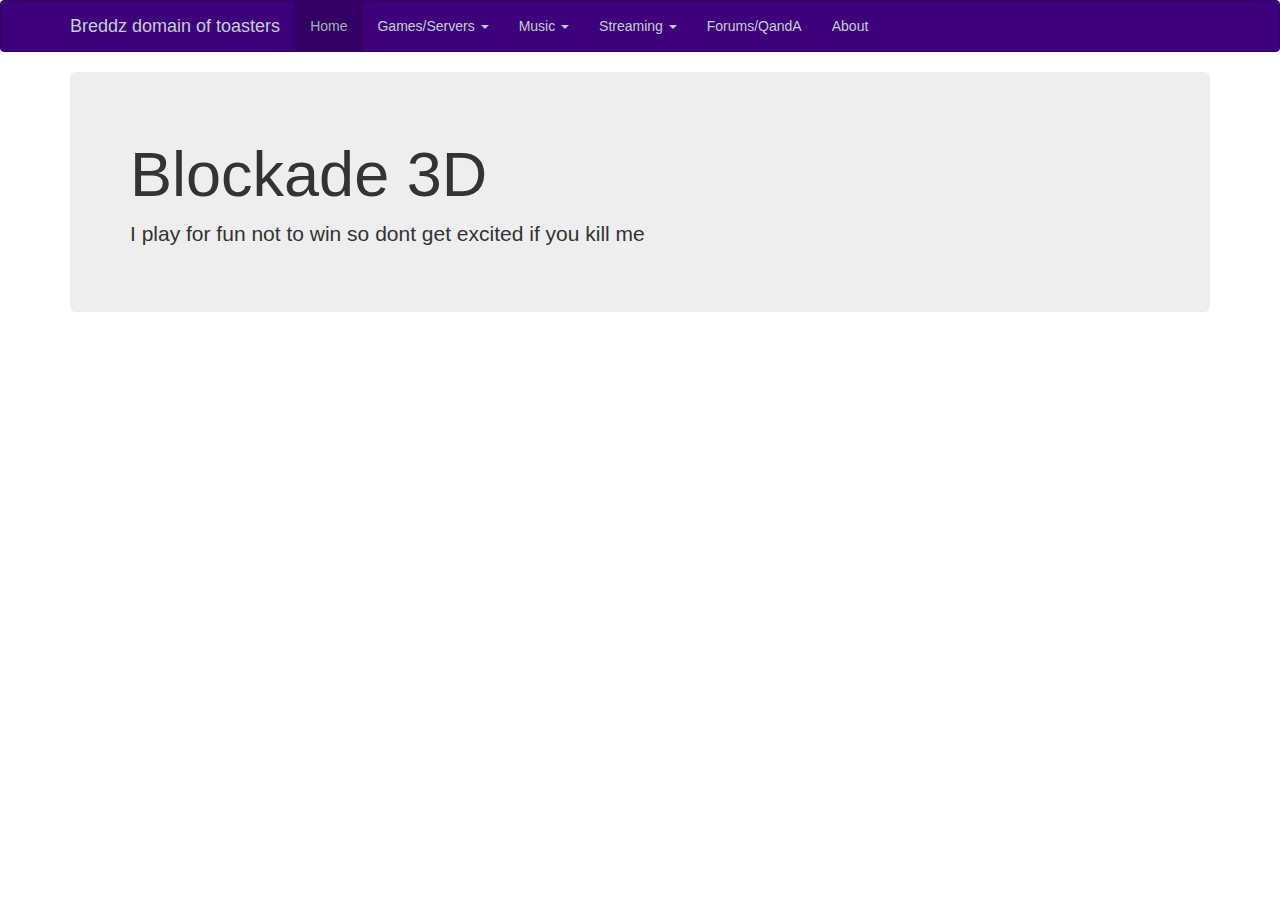
==== blockade.html @ 380766cc "initial commit" ====
<!DOCTYPE html>
<html>
<head>
  <title>specBedds domain</title>
  <meta name="viewport" content="width=device-width, initial-scale=1.0">
  <link href = "css/bootstrap.min.css" rel = "stylesheet">
  <link href = "css/styles.css" rel = "stylesheet">
</head>

<body>
  <div class = "navbar navbar-default nvabar-static-top">
    <div class = "container">
      <a href = "#" class = "navbar-brand">Breddz domain of toasters</a>
      <button class = "navbar-toggle" data-toggle = "collapse" data-target = ".navHeaderCollapse">
        <span class = "icon-bar"></span>
        <span class = "icon-bar"></span>
        <span class = "icon-bar"></span>
      </button>
      <div class = "collapse navbar-collapse navHeaderCollapse">

        <ul class = "nav navbar-nav navbar-left">

          <li class = "active"><a href = "index.html">Home</a></li>
          <li class = "dropdown">

            <a href = "#" class = "dropdown-toggle" data-toggle = "dropdown">Games/Servers <b class = "caret"></b></a>

            <ul class = "dropdown-menu">

              <li><a href = "dayz.html">DayZ</a></li>
              <li><a href = "minecraft.html">Minecraft</a></li>
              <li><a href = "gmod.html">Gmod</a></li>
              <li><a href = "blockade.html">Blockade 3D</a></li>
              <li><a href = "civilization.html">Civilization</a></li>
              <li><a href = "herosandgenerals.html">Heros and Generals</a></li>
              <li><a href = "sims.html">Sims 3</a></li>
              


            </ul>
          </li>
          <li class = "dropdown">

            <a href = "#" class = "dropdown-toggle" data-toggle = "dropdown">Music <b class = "caret"></b></a>

            <ul class = "dropdown-menu">

              <li><a href = "#">Mixes</a></li>
              <li><a href = "#">Original Tracks</a></li>
              <li><a href = "#">Sound kits</a></li>

            </ul>
          </li>
          <li class = "dropdown">

            <a href = "#" class = "dropdown-toggle" data-toggle = "dropdown">Streaming <b class = "caret"></b></a>

            <ul class = "dropdown-menu">

              <li><a href = "#">specbredd</a></li>
              <li><a href = "#">specCon18</a></li>

            </ul>
          </li>
          <li><a href = "#">Forums/QandA</a></li>
          <li><a href = "#">About</a></li>

        </ul>

      </div>
    </div>
  </div>


  <div class = "container">
    <div class="jumbotron">
      <h1>Blockade 3D</h1>
      <p>I play for fun not to win so dont get excited if you kill me<p>
      </div>
    </div>

    <script src="https://ajax.googleapis.com/ajax/libs/jquery/1.11.1/jquery.min.js"></script>
    <script src = "js/bootstrap.js"></script>
  </body>
  </html>
---- css/styles.css ----
.navbar-default {
  background-color: #3D007A;
  border-color: #310062;
}
.navbar-default .navbar-brand {
  color: #c4cfd2;
}
.navbar-default .navbar-brand:hover, .navbar-default .navbar-brand:focus {
  color: #a3b4b8;
}
.navbar-default .navbar-text {
  color: #c4cfd2;
}
.navbar-default .navbar-nav > li > a {
  color: #c4cfd2;
}
.navbar-default .navbar-nav > li > a:hover, .navbar-default .navbar-nav > li > a:focus {
  color: #a3b4b8;
}
.navbar-default .navbar-nav > .active > a, .navbar-default .navbar-nav > .active > a:hover, .navbar-default .navbar-nav > .active > a:focus {
  color: #a3b4b8;
  background-color: #310062;
}
.navbar-default .navbar-nav > .open > a, .navbar-default .navbar-nav > .open > a:hover, .navbar-default .navbar-nav > .open > a:focus {
  color: #a3b4b8;
  background-color: #310062;
}
.navbar-default .navbar-toggle {
  border-color: #310062;
}
.navbar-default .navbar-toggle:hover, .navbar-default .navbar-toggle:focus {
  background-color: #310062;
}
.navbar-default .navbar-toggle .icon-bar {
  background-color: #c4cfd2;
}
.navbar-default .navbar-collapse,
.navbar-default .navbar-form {
  border-color: #c4cfd2;
}
.navbar-default .navbar-link {
  color: #c4cfd2;
}
.navbar-default .navbar-link:hover {
  color: #a3b4b8;
}

@media (max-width: 767px) {
  .navbar-default .navbar-nav .open .dropdown-menu > li > a {
    color: #c4cfd2;
  }
  .navbar-default .navbar-nav .open .dropdown-menu > li > a:hover, .navbar-default .navbar-nav .open .dropdown-menu > li > a:focus {
    color: #a3b4b8;
  }
  .navbar-default .navbar-nav .open .dropdown-menu > .active > a, .navbar-default .navbar-nav .open .dropdown-menu > .active > a:hover, .navbar-default .navbar-nav .open .dropdown-menu > .active > a:focus {
    color: #a3b4b8;
    background-color: #310062;
  }
}
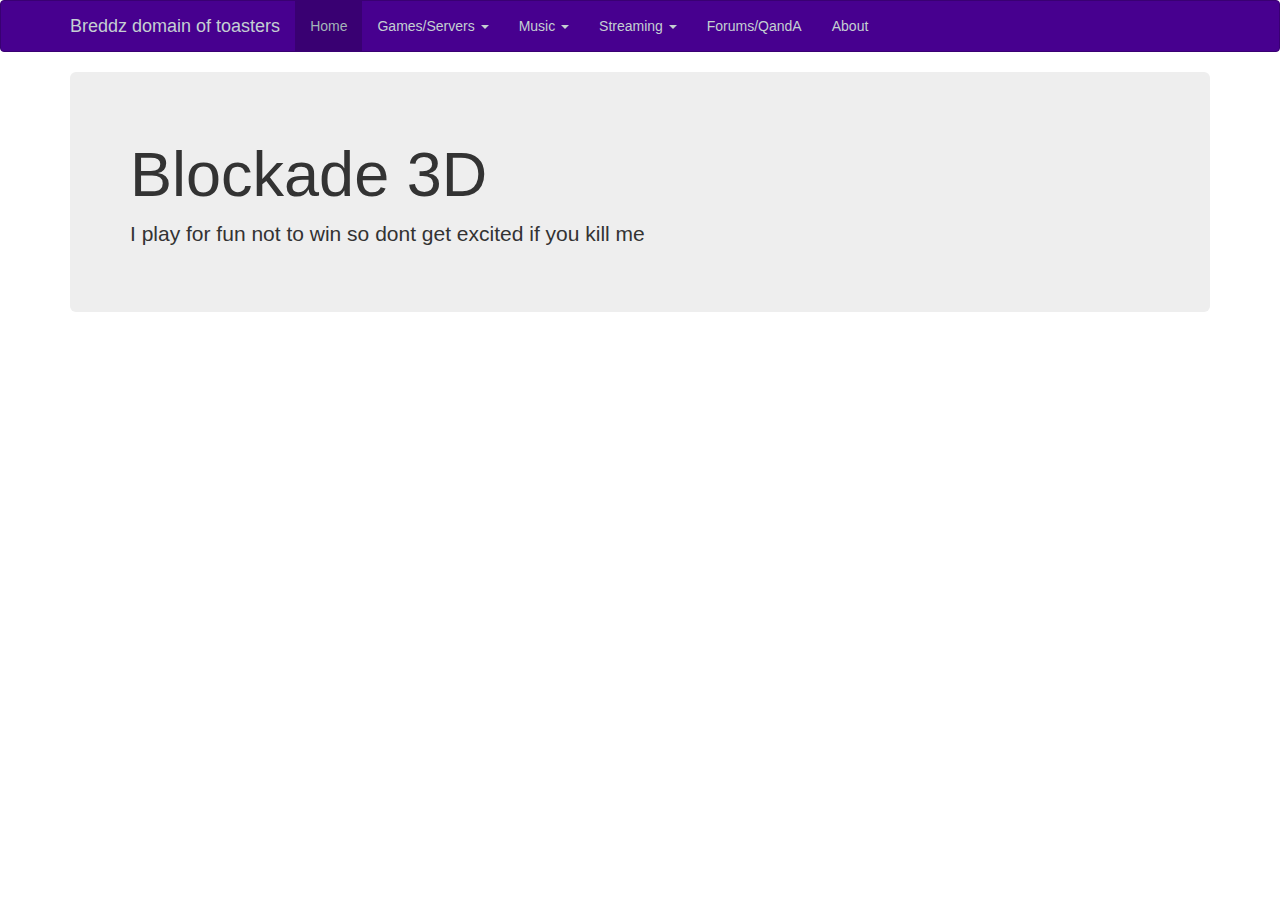
==== commit 3358e404: "Initial commit" ====
--- a/blockade.html
+++ b/blockade.html
@@ -34,7 +34,7 @@
               <li><a href = "civilization.html">Civilization</a></li>
               <li><a href = "herosandgenerals.html">Heros and Generals</a></li>
               <li><a href = "sims.html">Sims 3</a></li>
-              
+            
 
 
             </ul>
--- a/css/styles.css
+++ b/css/styles.css
@@ -1,6 +1,6 @@
 .navbar-default {
-  background-color: #3D007A;
-  border-color: #310062;
+  background-color: #47008F;
+  border-color: #390072;
 }
 .navbar-default .navbar-brand {
   color: #c4cfd2;
@@ -19,17 +19,17 @@
 }
 .navbar-default .navbar-nav > .active > a, .navbar-default .navbar-nav > .active > a:hover, .navbar-default .navbar-nav > .active > a:focus {
   color: #a3b4b8;
-  background-color: #310062;
+  background-color: #390072;
 }
 .navbar-default .navbar-nav > .open > a, .navbar-default .navbar-nav > .open > a:hover, .navbar-default .navbar-nav > .open > a:focus {
   color: #a3b4b8;
-  background-color: #310062;
+  background-color: #390072;
 }
 .navbar-default .navbar-toggle {
-  border-color: #310062;
+  border-color: #390072;
 }
 .navbar-default .navbar-toggle:hover, .navbar-default .navbar-toggle:focus {
-  background-color: #310062;
+  background-color: #390072;
 }
 .navbar-default .navbar-toggle .icon-bar {
   background-color: #c4cfd2;
@@ -54,6 +54,6 @@
   }
   .navbar-default .navbar-nav .open .dropdown-menu > .active > a, .navbar-default .navbar-nav .open .dropdown-menu > .active > a:hover, .navbar-default .navbar-nav .open .dropdown-menu > .active > a:focus {
     color: #a3b4b8;
-    background-color: #310062;
+    background-color: #390072;
   }
 }
